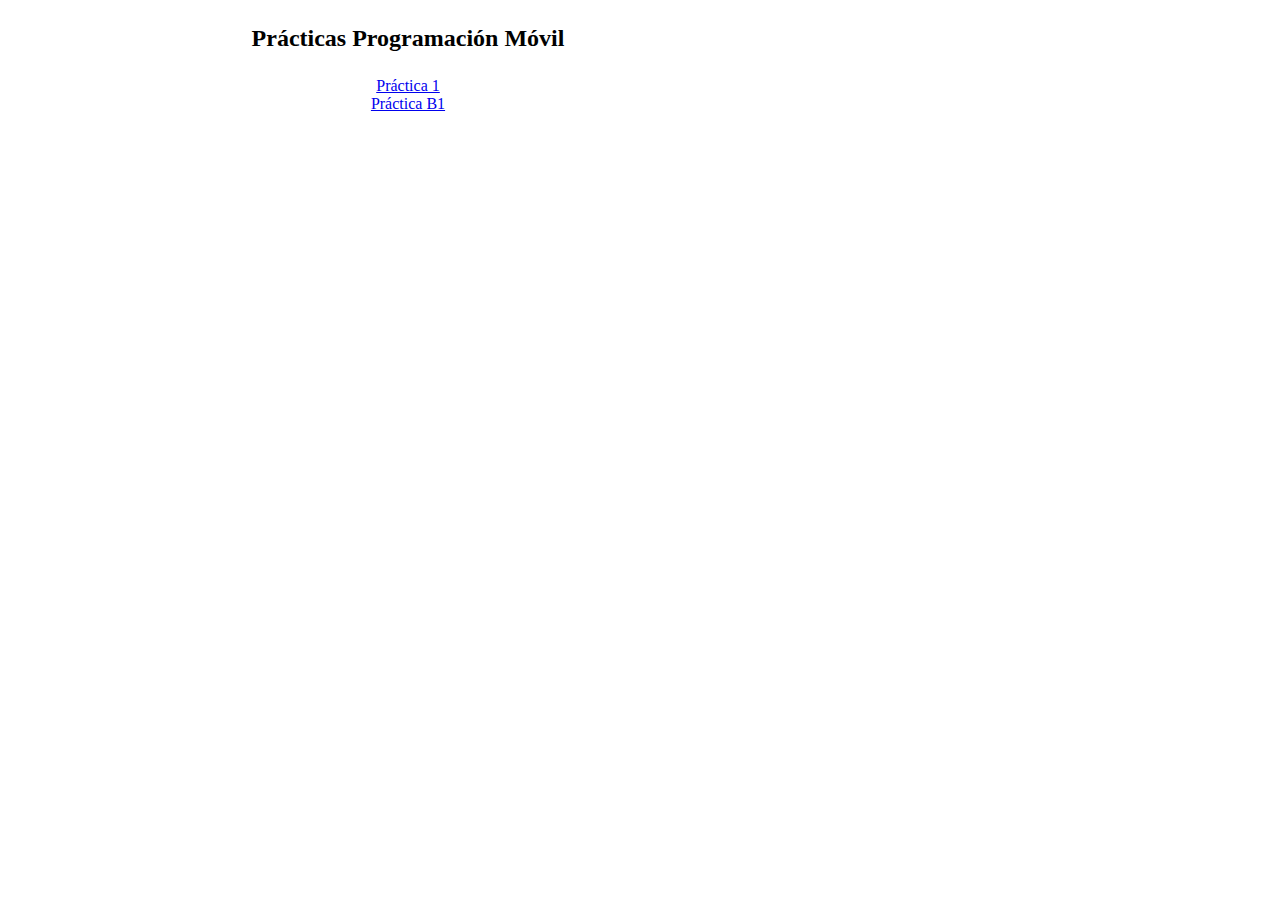
==== index.html @ 7def69cf "implemented index" ====
<!doctype html>
<html lang="en">

<head>
    <meta charset="utf-8">
    <meta name="viewport" content="width=device-width, initial-scale=1, shrink-to-fit=no">
    <link rel="stylesheet" href="https://cdn.jsdelivr.net/npm/bootstrap@4.2.1/dist/css/bootstrap.min.css"
        integrity="sha384-GJzZqFGwb1QTTN6wy59ffF1BuGJpLSa9DkKMp0DgiMDm4iYMj70gZWKYbI706tWS" crossorigin="anonymous">

    <title>Prácticas Programación Móvil</title>
</head>

<body>
    <div class="row">
        <div class="col-md-8 mx-auto" style="max-width: 50rem; margin-top: 25px; text-align: center;">
            <h2>Prácticas Programación Móvil</h2>
        </div>       
        <div class="col-md-8 mx-auto" style="max-width: 50rem; margin-top: 25px;">
            <div class="alert alert-primary" role="alert" style="text-align: center;">
                <a href="/practica_1/practica_1.html">Práctica 1</a>
            </div>
        </div>
        <div class="col-md-8 mx-auto" style="max-width: 50rem;">
            <div class="alert alert-primary" role="alert" style="text-align: center;">
                <a href="/practica_b1/practica_b1.html">Práctica B1</a>
            </div>
        </div>
    </div>
    <script src="https://code.jquery.com/jquery-3.3.1.slim.min.js"
        integrity="sha384-q8i/X+965DzO0rT7abK41JStQIAqVgRVzpbzo5smXKp4YfRvH+8abtTE1Pi6jizo"
        crossorigin="anonymous"></script>
    <script src="https://cdn.jsdelivr.net/npm/popper.js@1.14.6/dist/umd/popper.min.js"
        integrity="sha384-wHAiFfRlMFy6i5SRaxvfOCifBUQy1xHdJ/yoi7FRNXMRBu5WHdZYu1hA6ZOblgut"
        crossorigin="anonymous"></script>
    <script src="https://cdn.jsdelivr.net/npm/bootstrap@4.2.1/dist/js/bootstrap.min.js"
        integrity="sha384-B0UglyR+jN6CkvvICOB2joaf5I4l3gm9GU6Hc1og6Ls7i6U/mkkaduKaBhlAXv9k"
        crossorigin="anonymous"></script>
</body>

</html>
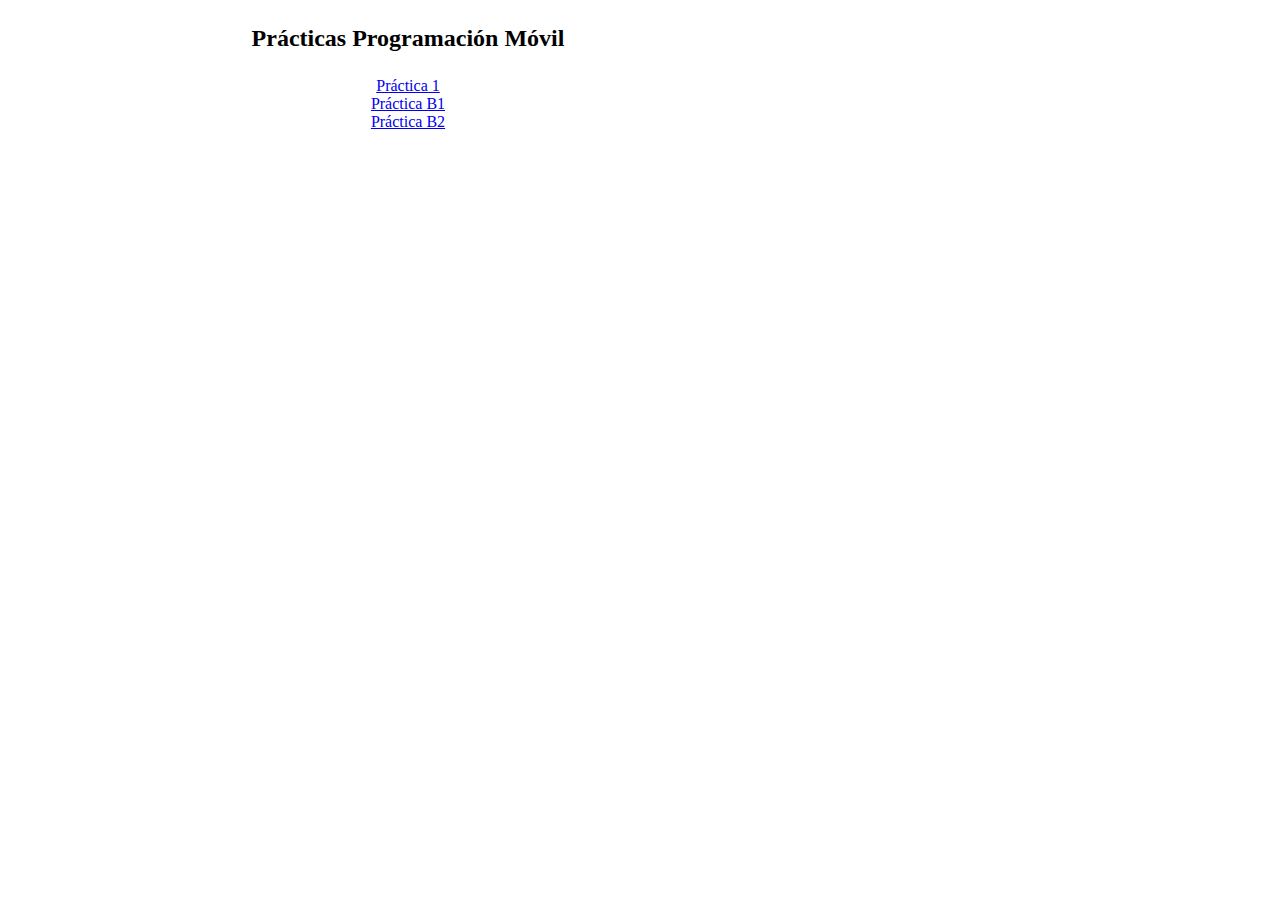
==== commit fb32bdba: "deleted unused imports at index, added b2" ====
--- a/index.html
+++ b/index.html
@@ -11,30 +11,26 @@
 </head>
 
 <body>
-    <div class="row">
+    <div class="col">
         <div class="col-md-8 mx-auto" style="max-width: 50rem; margin-top: 25px; text-align: center;">
             <h2>Prácticas Programación Móvil</h2>
         </div>       
         <div class="col-md-8 mx-auto" style="max-width: 50rem; margin-top: 25px;">
             <div class="alert alert-primary" role="alert" style="text-align: center;">
-                <a href="/practica_1/practica_1.html">Práctica 1</a>
+                <a href="/progra_mobile/practica_1/practica_1.html">Práctica 1</a>
             </div>
         </div>
         <div class="col-md-8 mx-auto" style="max-width: 50rem;">
             <div class="alert alert-primary" role="alert" style="text-align: center;">
-                <a href="/practica_b1/practica_b1.html">Práctica B1</a>
+                <a href="/progra_mobile/practica_b1/practica_b1.html">Práctica B1</a>
+            </div>
+        </div>
+        <div class="col-md-8 mx-auto" style="max-width: 50rem;">
+            <div class="alert alert-primary" role="alert" style="text-align: center;">
+                <a href="/progra_mobile/practica_b2/practica_b2.html">Práctica B2</a>
             </div>
         </div>
     </div>
-    <script src="https://code.jquery.com/jquery-3.3.1.slim.min.js"
-        integrity="sha384-q8i/X+965DzO0rT7abK41JStQIAqVgRVzpbzo5smXKp4YfRvH+8abtTE1Pi6jizo"
-        crossorigin="anonymous"></script>
-    <script src="https://cdn.jsdelivr.net/npm/popper.js@1.14.6/dist/umd/popper.min.js"
-        integrity="sha384-wHAiFfRlMFy6i5SRaxvfOCifBUQy1xHdJ/yoi7FRNXMRBu5WHdZYu1hA6ZOblgut"
-        crossorigin="anonymous"></script>
-    <script src="https://cdn.jsdelivr.net/npm/bootstrap@4.2.1/dist/js/bootstrap.min.js"
-        integrity="sha384-B0UglyR+jN6CkvvICOB2joaf5I4l3gm9GU6Hc1og6Ls7i6U/mkkaduKaBhlAXv9k"
-        crossorigin="anonymous"></script>
 </body>
 
 </html>
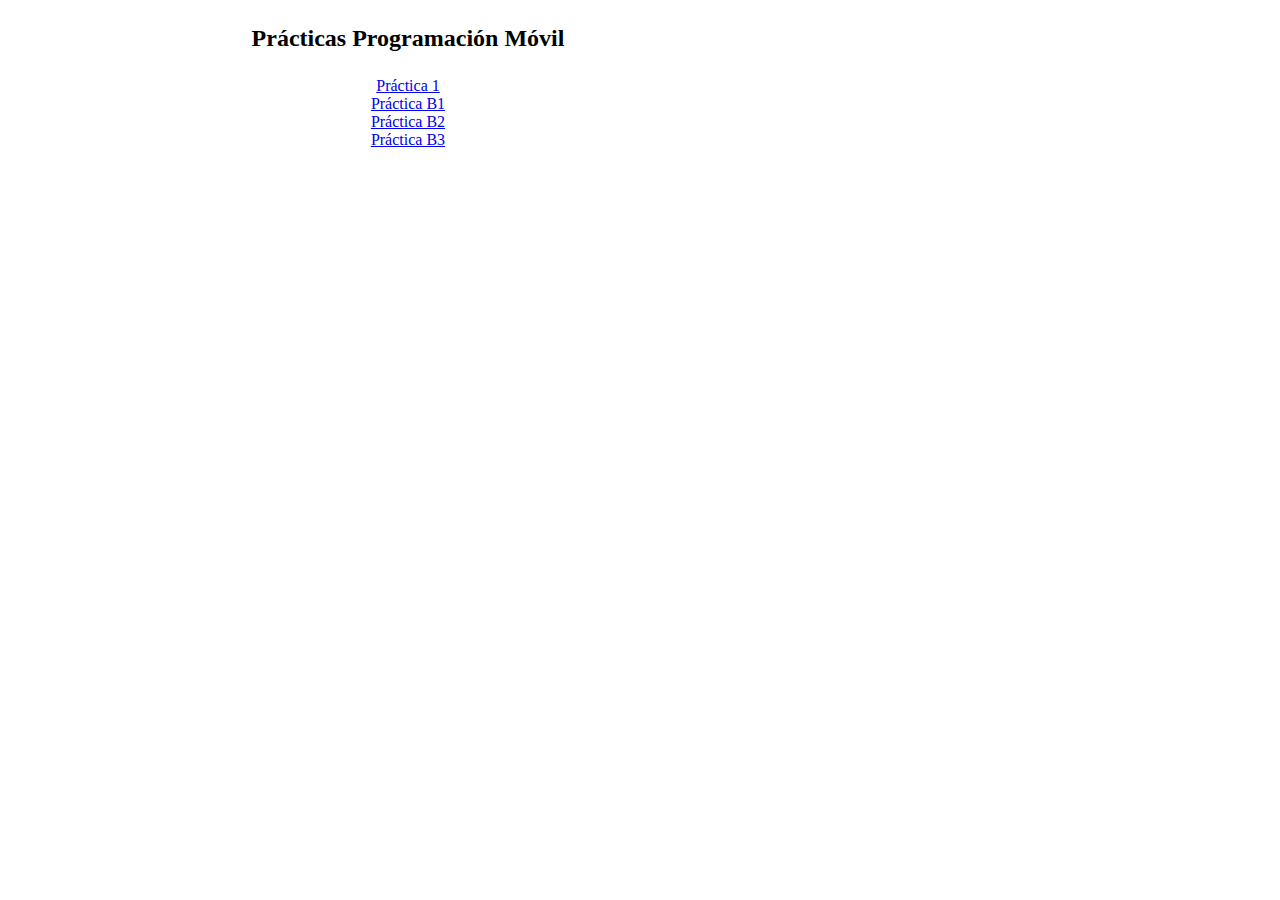
==== commit 7ee96085: "implemented practica_b3" ====
--- a/index.html
+++ b/index.html
@@ -17,17 +17,22 @@
         </div>       
         <div class="col-md-8 mx-auto" style="max-width: 50rem; margin-top: 25px;">
             <div class="alert alert-primary" role="alert" style="text-align: center;">
-                <a href="/progra_mobile/practica_1/practica_1.html">Práctica 1</a>
+                <a href="./practica_1/practica_1.html">Práctica 1</a>
             </div>
         </div>
         <div class="col-md-8 mx-auto" style="max-width: 50rem;">
             <div class="alert alert-primary" role="alert" style="text-align: center;">
-                <a href="/progra_mobile/practica_b1/practica_b1.html">Práctica B1</a>
+                <a href="./practica_b1/practica_b1.html">Práctica B1</a>
             </div>
         </div>
         <div class="col-md-8 mx-auto" style="max-width: 50rem;">
             <div class="alert alert-primary" role="alert" style="text-align: center;">
-                <a href="/progra_mobile/practica_b2/practica_b2.html">Práctica B2</a>
+                <a href="./practica_b2/practica_b2.html">Práctica B2</a>
+            </div>
+        </div>
+        <div class="col-md-8 mx-auto" style="max-width: 50rem;">
+            <div class="alert alert-primary" role="alert" style="text-align: center;">
+                <a href="./practica_b3/practica_b3.html">Práctica B3</a>
             </div>
         </div>
     </div>
